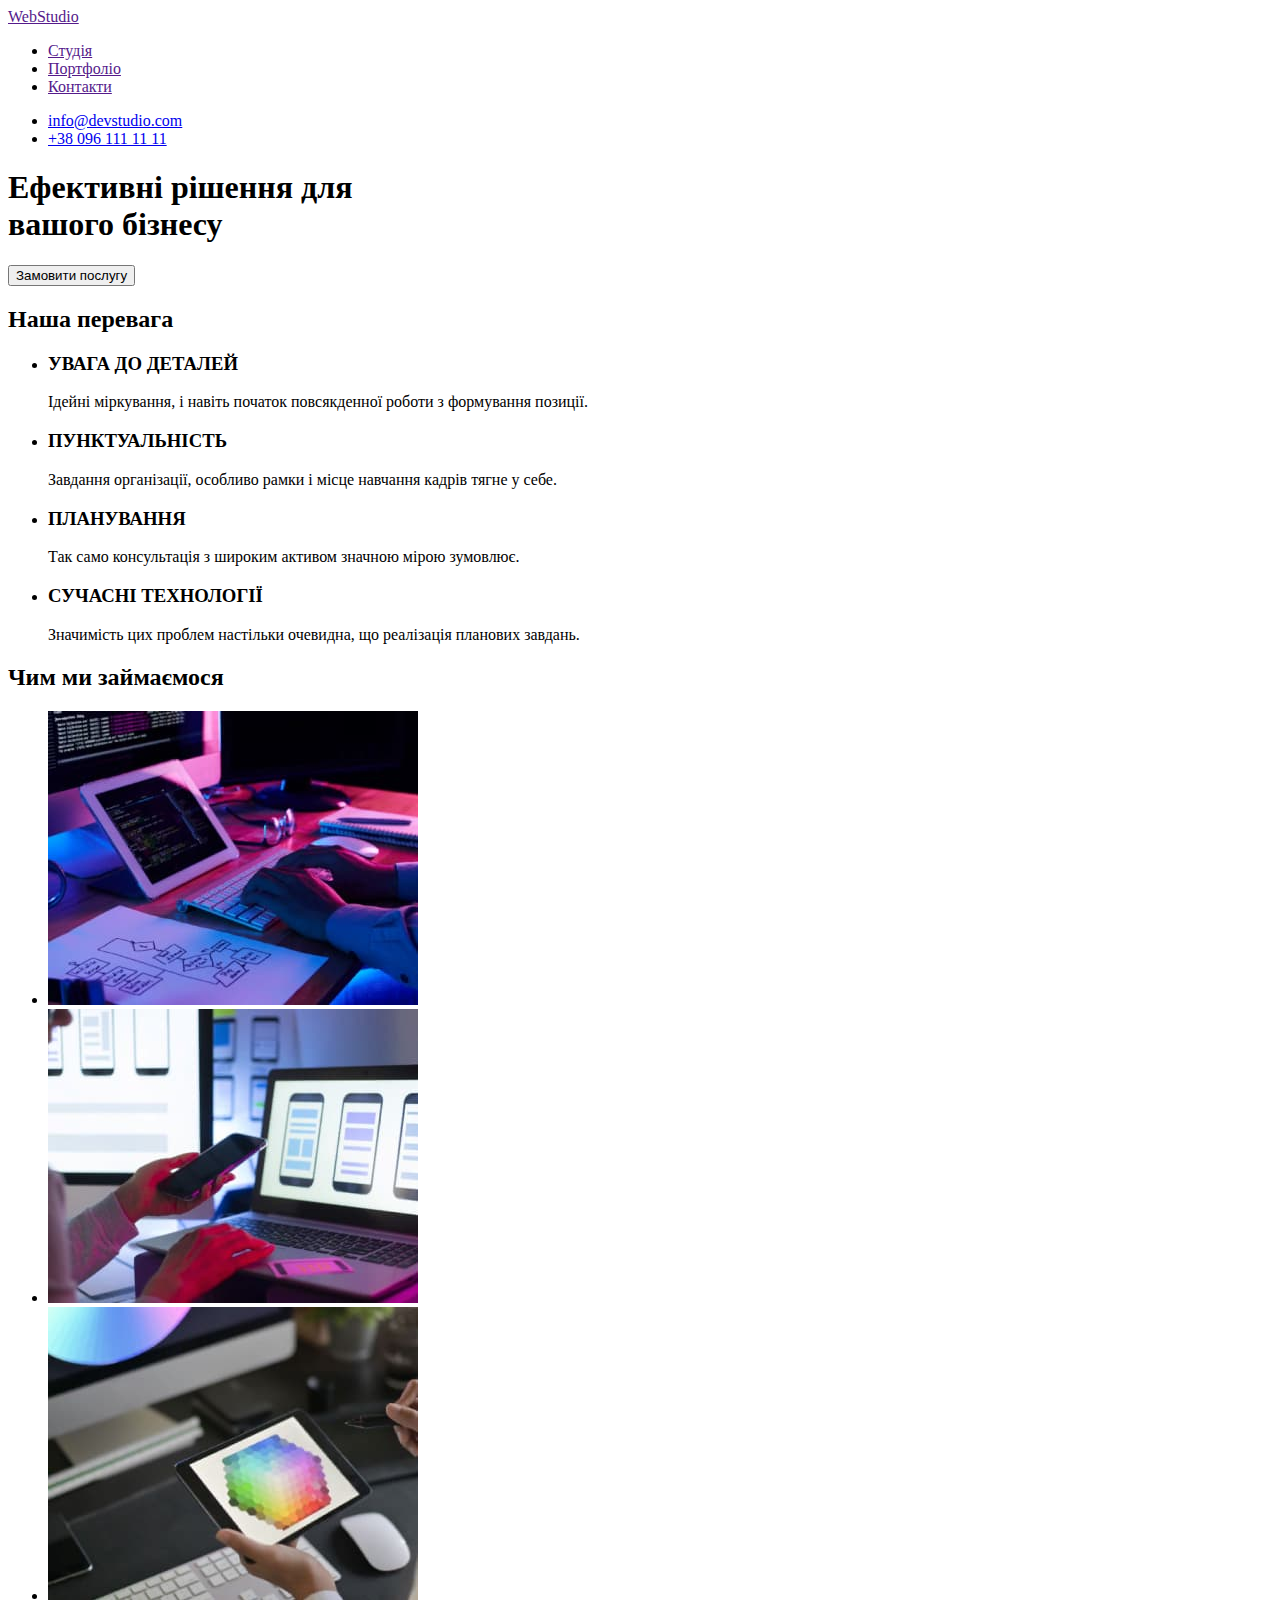
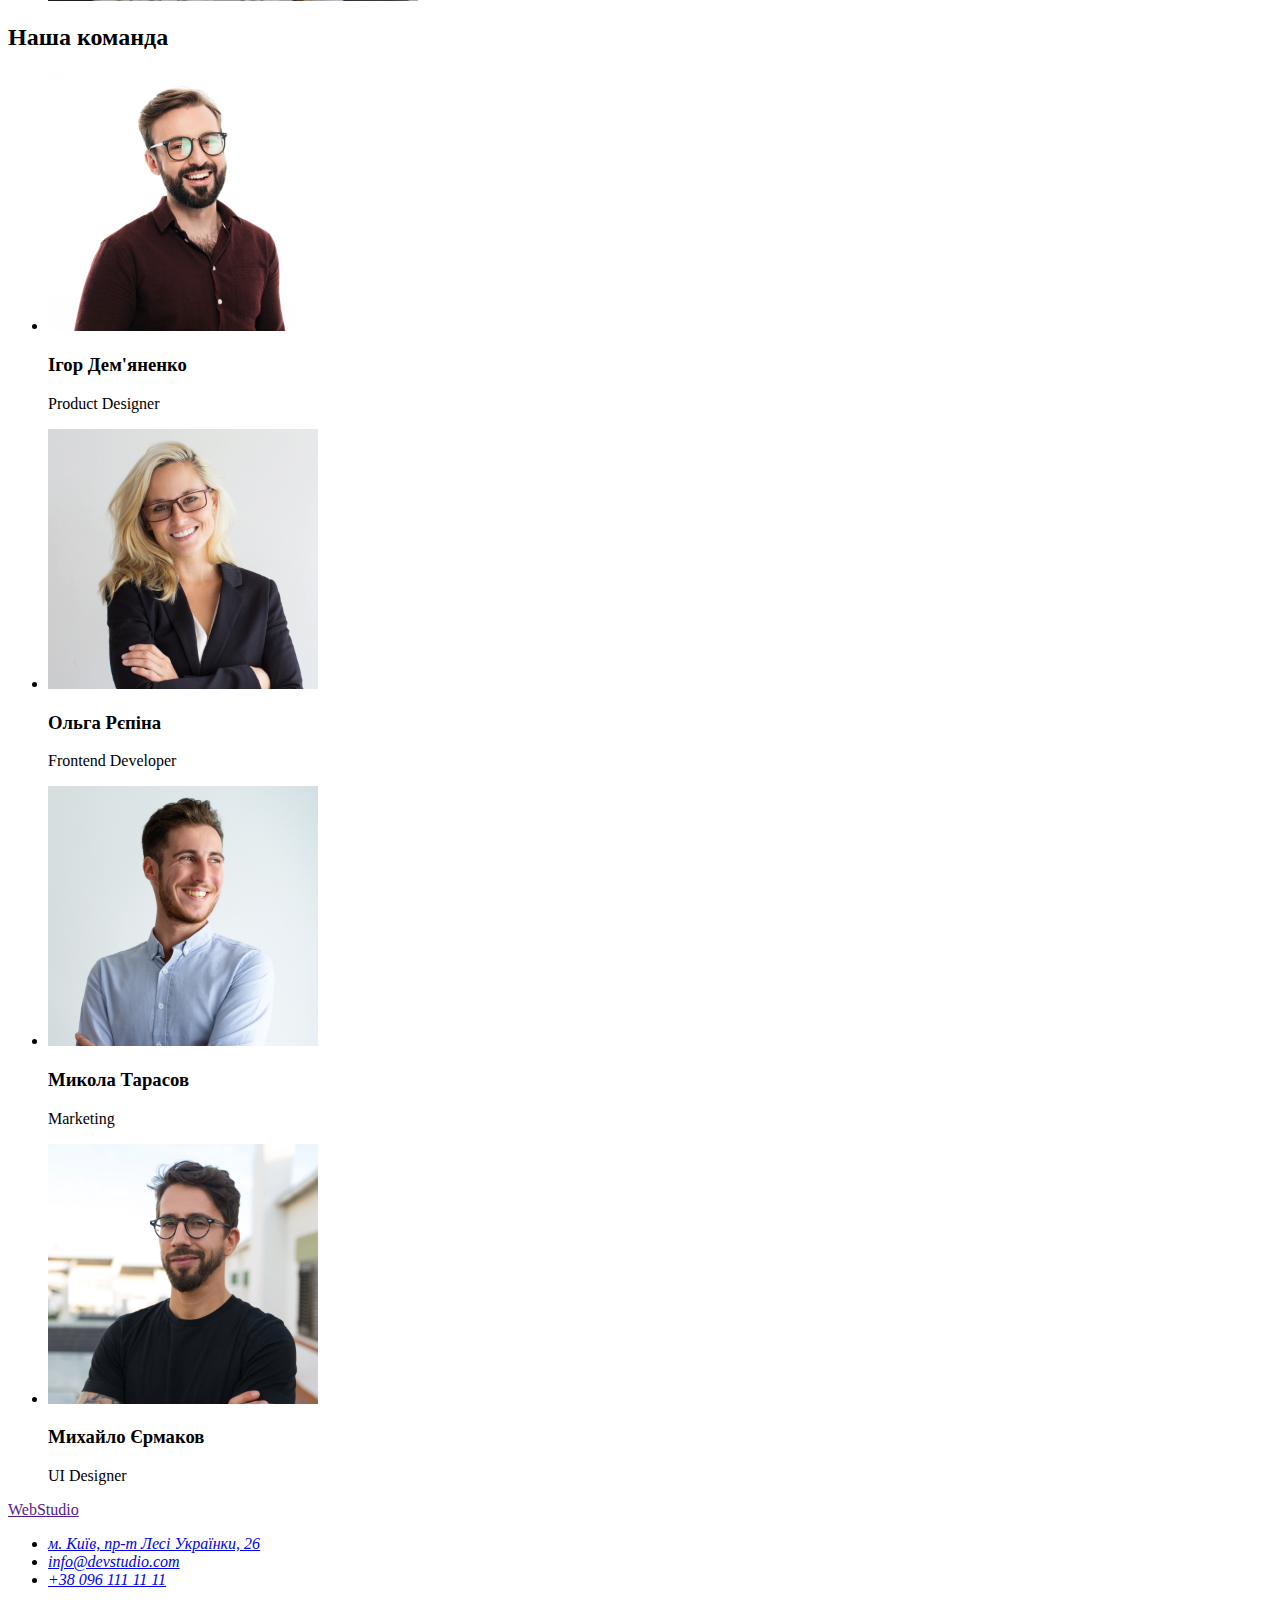
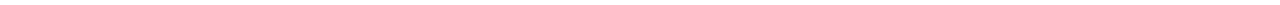
==== index.html @ 16ca9546 "added .html from hw1" ====
<!DOCTYPE html>
<html lang="uk">
<head>
    <meta charset="UTF-8">
    <meta http-equiv="X-UA-Compatible" content="IE=edge">
    <meta name="viewport" content="width=device-width, initial-scale=1.0">
    <title>Document</title>
</head>
<body>

    <!-- Шапка -->
    <header>
        <nav>
            <a href=""> WebStudio</a>
            <ul>
                <li> <a href="">Студія</a></li>
                <li> <a href="">Портфоліо</a></li>
                <li> <a href="">Контакти</a></li>
            </ul>
        </nav>
        <ul>
            <li> <a href="mailto:info@devstudio.com">info@devstudio.com</a> </li>
            <li> <a href="tell:+380961111111">+38 096 111 11 11</a> </li>
        </ul>
    </header>

    <!-- Головна частина -->
    <main>
        <section>
            <h1>Ефективні рішення для <br> вашого бізнесу</h1>
            <button type="button">Замовити послугу</button>
        </section>
    
        <!-- Перевага -->
        <section>
            <h2>Наша перевага</h2>
            <ul>
                <li>
                    <h3>УВАГА ДО ДЕТАЛЕЙ</h3>
                    <p>Ідейні міркування, і навіть початок повсякденної роботи з формування позиції.</p>
                </li>
                <li>
                    <h3>ПУНКТУАЛЬНІСТЬ</h3>
                    <p>Завдання організації, особливо рамки і місце навчання кадрів тягне у себе.</p>
                </li>
                <li>
                    <h3>ПЛАНУВАННЯ</h3>
                    <p>Так само консультація з широким активом значною мірою зумовлює.</p>
                </li>
                <li>
                    <h3>СУЧАСНІ ТЕХНОЛОГІЇ</h3>
                    <p>Значимість цих проблем настільки очевидна, що реалізація планових завдань.</p>
                </li>
            </ul>
        </section>
    
        <!-- Чим ми займаємося -->
        <section>
            <h2>Чим ми займаємося</h2>
            <ul>
                <li><img src="./img/code.jpg" alt="написання коду" width="370"></li>
                <li><img src="./img/phone.jpg" alt="перевірка роботи сайту на інших платформах" width="370"></li>
                <li><img src="./img/color.jpg" alt="підбір колірної гами" width="370"></li>
            </ul>
        </section>
    
        <!-- Наша команда -->
        <section>
            <h2>Наша команда</h2>
            <ul>
                <li>
                    <img src="./img/img3.jpg" alt="фотографія учасника команди" width="270">
                    <h3>Ігор Дем'яненко</h3>
                    <p>Product Designer</p>
                </li>
                <li>
                    <img src="./img/img2.jpg" alt="фотографія учасника команди" width="270">
                    <h3>Ольга Рєпіна</h3>
                    <p>Frontend Developer</p>
                </li>
                <li>
                    <img src="./img/img1.jpg" alt="фотографія учасника команди" width="270">
                    <h3>Микола Тарасов</h3>
                    <p>Marketing</p>
                </li>
                <li>
                    <img src="./img/img.jpg" alt="фотографія учасника команди" width="270">
                    <h3>Михайло Єрмаков</h3>
                    <p>UI Designer</p>
                </li>
            </ul>
        </section>
    </main>

    <!-- Футер -->
    <footer>
        <a href=""> WebStudio</a>
        <address>
            <ul>
                <li> 
                    <a  href=“https://goo.gl/maps/XoT4opTxJdyNjTeaA”
                  target=“_blank”
                  >м. Київ, пр-т Лесі Українки, 26</a>
                </li>
                <li> <a href="mailto:info@devstudio.com">info@devstudio.com</a> </li>
                <li> <a href="tell:+380961111111">+38 096 111 11 11</a> </li>
            </ul>
        </address>
    </footer>

</body>
</html>
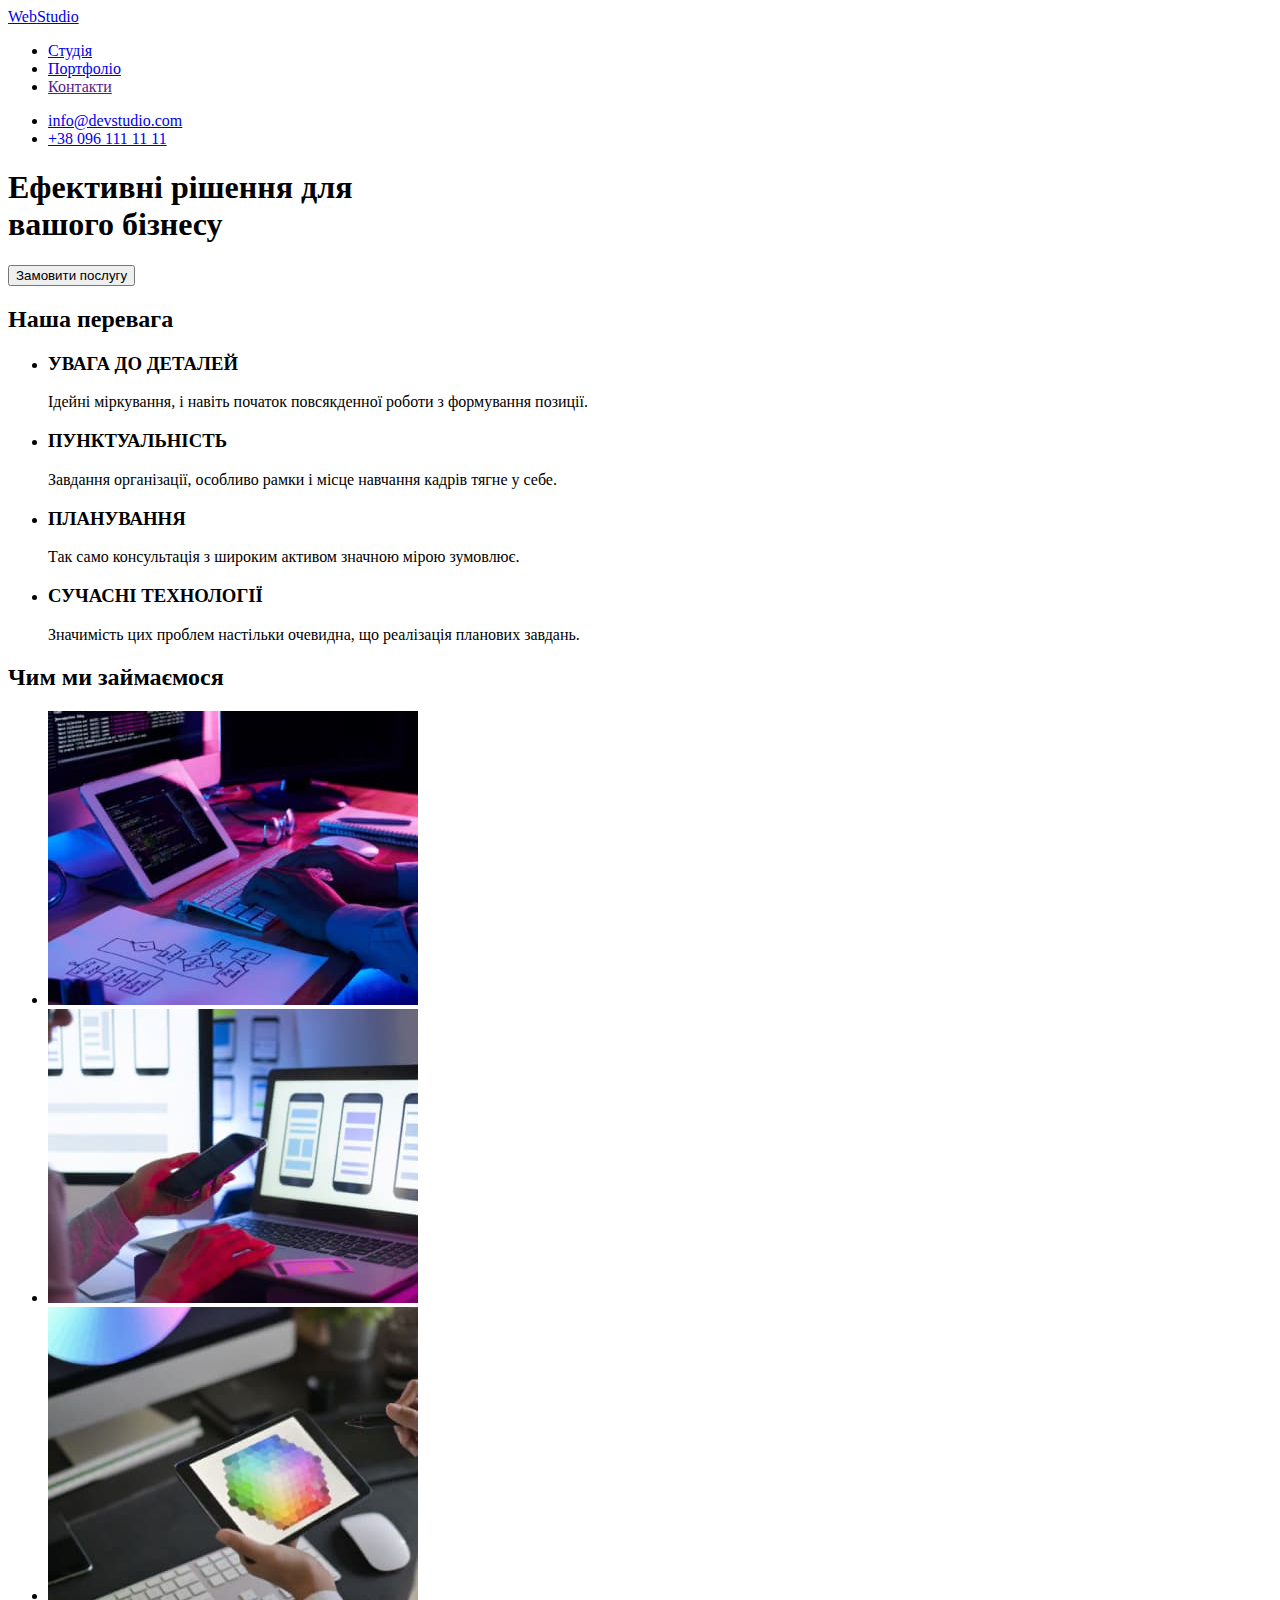
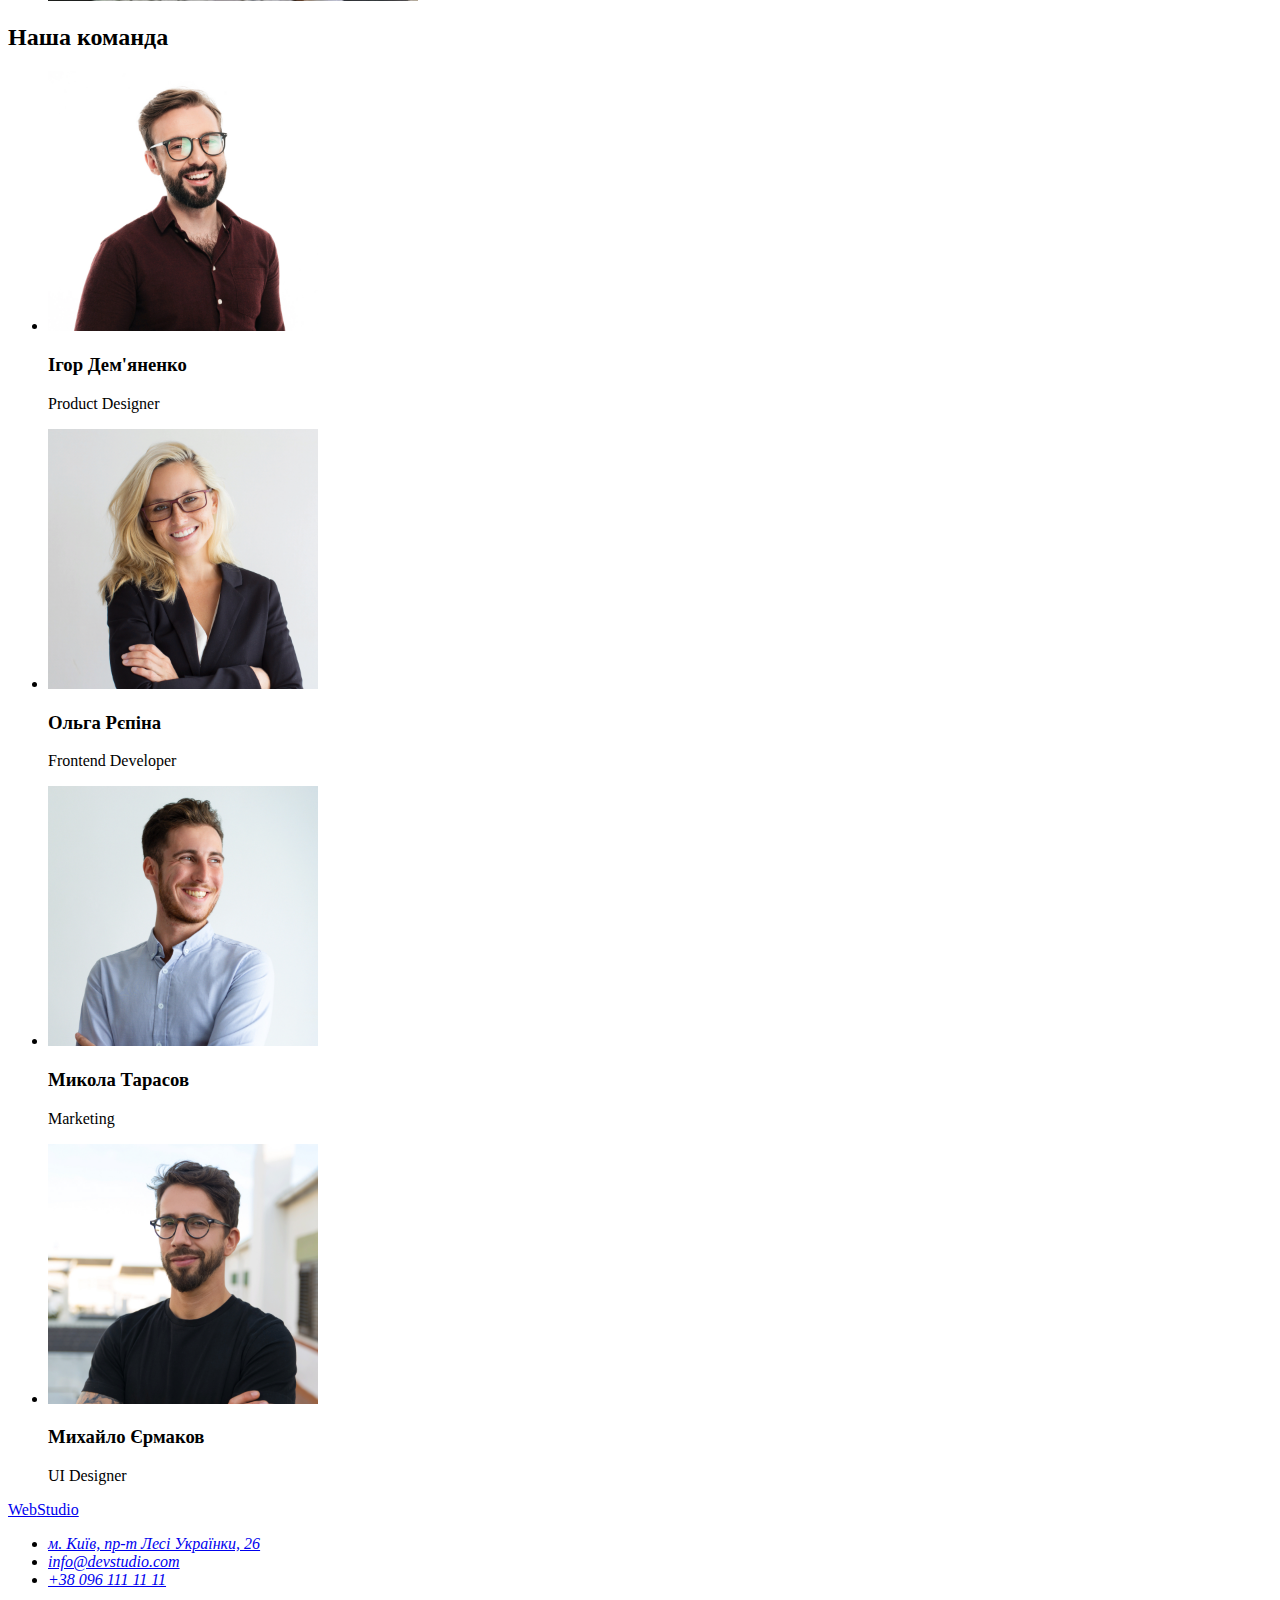
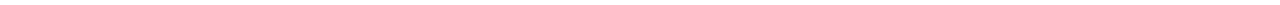
==== commit 2e20f654: "updated index.html" ====
--- a/index.html
+++ b/index.html
@@ -4,37 +4,41 @@
     <meta charset="UTF-8">
     <meta http-equiv="X-UA-Compatible" content="IE=edge">
     <meta name="viewport" content="width=device-width, initial-scale=1.0">
-    <title>Document</title>
+    <link rel="preconnect" href="https://fonts.googleapis.com">
+    <link rel="preconnect" href="https://fonts.gstatic.com" crossorigin>
+    <link href="https://fonts.googleapis.com/css2?family=Raleway:wght@700&family=Roboto:wght@400;500;700;900&display=swap" rel="stylesheet">
+    <link rel="stylesheet" href="styles/styles.css">
+    <title>Homework</title>
 </head>
 <body>
 
     <!-- Шапка -->
-    <header>
-        <nav>
-            <a href=""> WebStudio</a>
-            <ul>
-                <li> <a href="">Студія</a></li>
-                <li> <a href="">Портфоліо</a></li>
-                <li> <a href="">Контакти</a></li>
+    <header class="header" >
+        <nav class="navigation" >
+            <a class="logo link" href="./index.html"> Web<span class="head-logo" >Studio</span></a>
+            <ul class="nav-list list" >
+                <li class="nav-list-item"> <a class="nav-list-link link" href="./index.html">Студія</a></li>
+                <li class="nav-list-item"> <a class="nav-list-link link" href="./portfolio.html">Портфоліо</a></li>
+                <li class="nav-list-item"> <a class="nav-list-link link" href="">Контакти</a></li>
             </ul>
         </nav>
-        <ul>
-            <li> <a href="mailto:info@devstudio.com">info@devstudio.com</a> </li>
-            <li> <a href="tell:+380961111111">+38 096 111 11 11</a> </li>
+        <ul class="contacts-list" >
+            <li class="contacts-list-item"> <a class="contacts-list-link link" href="mailto:info@devstudio.com">info@devstudio.com</a> </li>
+            <li class="contacts-list-item"> <a class="contacts-list-link link" href="tell:+380961111111">+38 096 111 11 11</a> </li>
         </ul>
     </header>
 
     <!-- Головна частина -->
     <main>
-        <section>
-            <h1>Ефективні рішення для <br> вашого бізнесу</h1>
-            <button type="button">Замовити послугу</button>
+        <section class="hero">
+            <h1 class="main-title">Ефективні рішення для <br> вашого бізнесу</h1>
+            <button class="modal-button" type="button">Замовити послугу</button>
         </section>
     
         <!-- Перевага -->
         <section>
             <h2>Наша перевага</h2>
-            <ul>
+            <ul class="list" >
                 <li>
                     <h3>УВАГА ДО ДЕТАЛЕЙ</h3>
                     <p>Ідейні міркування, і навіть початок повсякденної роботи з формування позиції.</p>
@@ -57,7 +61,7 @@
         <!-- Чим ми займаємося -->
         <section>
             <h2>Чим ми займаємося</h2>
-            <ul>
+            <ul class="list" >
                 <li><img src="./img/code.jpg" alt="написання коду" width="370"></li>
                 <li><img src="./img/phone.jpg" alt="перевірка роботи сайту на інших платформах" width="370"></li>
                 <li><img src="./img/color.jpg" alt="підбір колірної гами" width="370"></li>
@@ -67,7 +71,7 @@
         <!-- Наша команда -->
         <section>
             <h2>Наша команда</h2>
-            <ul>
+            <ul class="list" >
                 <li>
                     <img src="./img/img3.jpg" alt="фотографія учасника команди" width="270">
                     <h3>Ігор Дем'яненко</h3>
@@ -93,17 +97,21 @@
     </main>
 
     <!-- Футер -->
-    <footer>
-        <a href=""> WebStudio</a>
-        <address>
-            <ul>
-                <li> 
-                    <a  href=“https://goo.gl/maps/XoT4opTxJdyNjTeaA”
+    <footer class="footer">
+        <a class="logo link" href="./index.html"> Web<span class="footer-logo" >Studio</span></a>
+        <address class="address">
+            <ul class="address-list list" >
+                <li class="address-list-item"> 
+                  <a class="address-link footer-map-link link"  href=“https://goo.gl/maps/XoT4opTxJdyNjTeaA”
                   target=“_blank”
                   >м. Київ, пр-т Лесі Українки, 26</a>
                 </li>
-                <li> <a href="mailto:info@devstudio.com">info@devstudio.com</a> </li>
-                <li> <a href="tell:+380961111111">+38 096 111 11 11</a> </li>
+                <li class="address-list-item"> 
+                    <a class="address-link link" href="mailto:info@devstudio.com">info@devstudio.com</a> 
+                </li>
+                <li class="address-list-item"> 
+                    <a class="address-link link" href="tell:+380961111111">+38 096 111 11 11</a> 
+                </li>
             </ul>
         </address>
     </footer>
